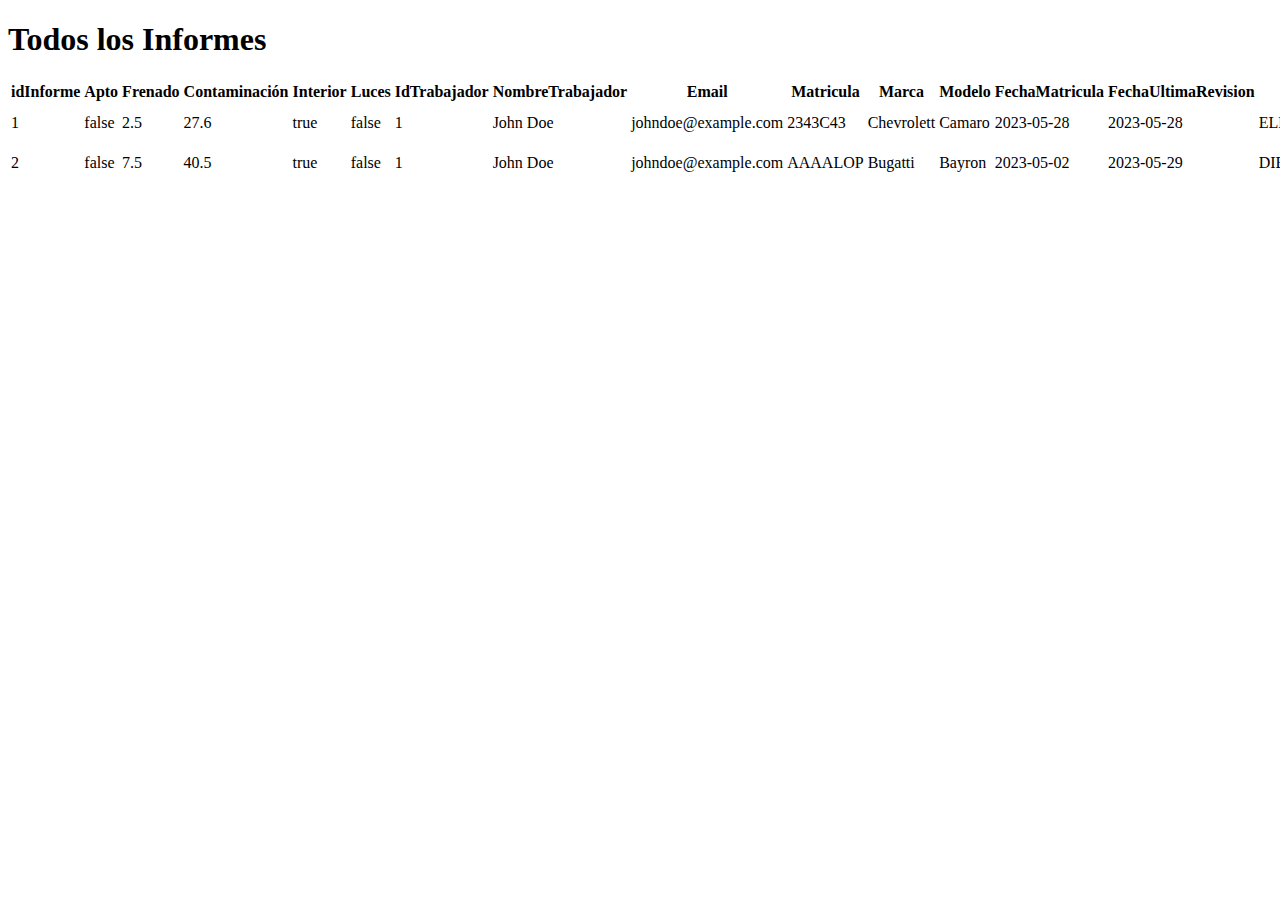
==== data/html.html @ 1f86d600 "Edit / New View Programada" ====
<!DOCTYPE html>
<html lang=\"es\">
<html>
<head>
<title>Informes</title>
<meta charset="utf-8">
</head>
<body>
<h1>Todos los Informes</h1>
<table> 
<tr> 
<th>idInforme</th>
<th>Apto</th>
<th>Frenado</th>
<th>Contaminación</th>
<th>Interior</th>
<th>Luces</th>
<th>IdTrabajador</th>
<th>NombreTrabajador</th>
<th>Email</th>
<th>Matricula</th>
<th>Marca</th>
<th>Modelo</th>
<th>FechaMatricula</th>
<th>FechaUltimaRevision</th>
<th>DNI</th>
<th>NombrePropietario</th>
<th>ApellidoPropietario</th>
<th>Telefono</th>
<th>EmailPropietario</th>
<th>HoraCita</th>
<th>FechaCita</th>
</tr>
<tr>
<td>1</td>
<td>false</td>
<td>2.5</td>
<td>27.6</td>
<td>true</td>
<td>false</td>
<td>1</td>
<td>John Doe</td>
<td>johndoe@example.com</td>
<td>2343C43</td>
<td>Chevrolett</td>
<td>Camaro</td>
<td>2023-05-28</td>
<td>2023-05-28</td>
<td>ELECTRICO</td>
<td>MOTOCICLETA</td>
<td>12344323T</td>
<td>Daniel</td>
<td>Gutierrez</td>
<td>123456789</td>
<td>danielgutierrez3@email.com</td>
<td>9:30</td>
<td>2023-06-06</td>
</tr>
<tr>
<td>2</td>
<td>false</td>
<td>7.5</td>
<td>40.5</td>
<td>true</td>
<td>false</td>
<td>1</td>
<td>John Doe</td>
<td>johndoe@example.com</td>
<td>AAAALOP</td>
<td>Bugatti</td>
<td>Bayron</td>
<td>2023-05-02</td>
<td>2023-05-29</td>
<td>DIESEL</td>
<td>CAMION</td>
<td>56751234P</td>
<td>Alonso</td>
<td>Perez</td>
<td>848475121</td>
<td>alonsoperez@email.com</td>
<td>19:00</td>
<td>2023-05-31</td>
</tr>
</table>
</body>
</html>
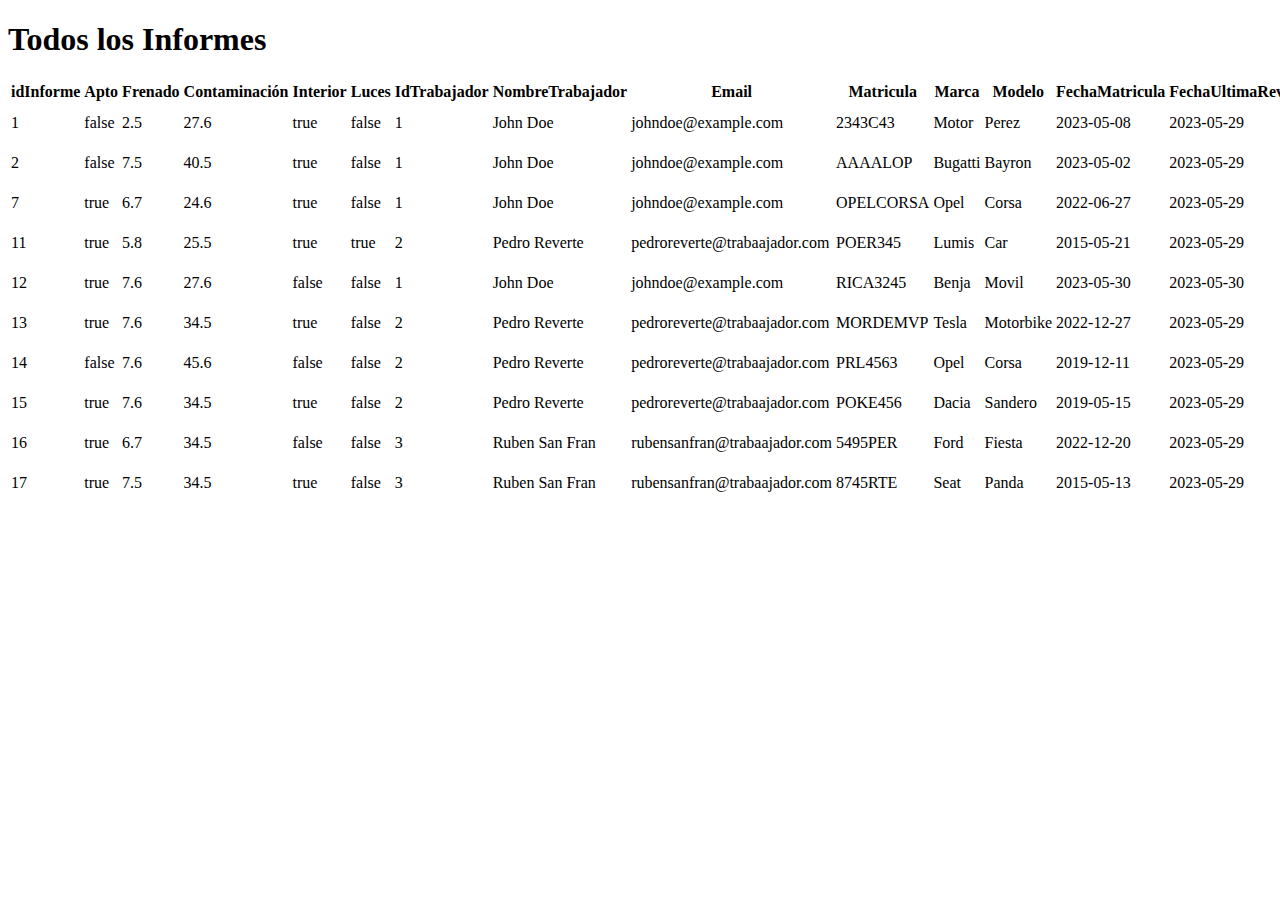
==== commit a5d308d9: "Programacion FIx" ====
--- a/data/html.html
+++ b/data/html.html
@@ -1,6 +1,5 @@
 <!DOCTYPE html>
 <html lang=\"es\">
-<html>
 <head>
 <title>Informes</title>
 <meta charset="utf-8">
@@ -42,19 +41,19 @@
 <td>John Doe</td>
 <td>johndoe@example.com</td>
 <td>2343C43</td>
-<td>Chevrolett</td>
-<td>Camaro</td>
-<td>2023-05-28</td>
-<td>2023-05-28</td>
-<td>ELECTRICO</td>
-<td>MOTOCICLETA</td>
-<td>12344323T</td>
-<td>Daniel</td>
-<td>Gutierrez</td>
-<td>123456789</td>
-<td>danielgutierrez3@email.com</td>
-<td>9:30</td>
-<td>2023-06-06</td>
+<td>Motor</td>
+<td>Perez</td>
+<td>2023-05-08</td>
+<td>2023-05-29</td>
+<td>ELECTRICO</td>
+<td>TURISMO</td>
+<td>21232345O</td>
+<td>Ricardo</td>
+<td>Lopez</td>
+<td>876765456</td>
+<td>ricardolopez@email.com</td>
+<td>9:30</td>
+<td>2023-05-31</td>
 </tr>
 <tr>
 <td>2</td>
@@ -78,8 +77,208 @@
 <td>Perez</td>
 <td>848475121</td>
 <td>alonsoperez@email.com</td>
-<td>19:00</td>
-<td>2023-05-31</td>
+<td>9:30</td>
+<td>2023-05-31</td>
+</tr>
+<tr>
+<td>7</td>
+<td>true</td>
+<td>6.7</td>
+<td>24.6</td>
+<td>true</td>
+<td>false</td>
+<td>1</td>
+<td>John Doe</td>
+<td>johndoe@example.com</td>
+<td>OPELCORSA</td>
+<td>Opel</td>
+<td>Corsa</td>
+<td>2022-06-27</td>
+<td>2023-05-29</td>
+<td>ELECTRICO</td>
+<td>TURISMO</td>
+<td>66538954P</td>
+<td>Jesus</td>
+<td>Arce Velazquez</td>
+<td>968345768</td>
+<td>jesusarcevelazquez@email.com</td>
+<td>9:30</td>
+<td>2023-05-31</td>
+</tr>
+<tr>
+<td>11</td>
+<td>true</td>
+<td>5.8</td>
+<td>25.5</td>
+<td>true</td>
+<td>true</td>
+<td>2</td>
+<td>Pedro Reverte</td>
+<td>pedroreverte@trabaajador.com</td>
+<td>POER345</td>
+<td>Lumis</td>
+<td>Car</td>
+<td>2015-05-21</td>
+<td>2023-05-29</td>
+<td>HIBRIDO</td>
+<td>FURGONETA</td>
+<td>56745674Y</td>
+<td>Lumis</td>
+<td>Rick</td>
+<td>564649586</td>
+<td>lumisrick@email.com</td>
+<td>9:30</td>
+<td>2023-05-31</td>
+</tr>
+<tr>
+<td>12</td>
+<td>true</td>
+<td>7.6</td>
+<td>27.6</td>
+<td>false</td>
+<td>false</td>
+<td>1</td>
+<td>John Doe</td>
+<td>johndoe@example.com</td>
+<td>RICA3245</td>
+<td>Benja</td>
+<td>Movil</td>
+<td>2023-05-30</td>
+<td>2023-05-30</td>
+<td>GASOLINA</td>
+<td>TURISMO</td>
+<td>45659834T</td>
+<td>Pedro</td>
+<td>Reverte</td>
+<td>456234675</td>
+<td>pedroreverte@email.com</td>
+<td>9:30</td>
+<td>2023-05-31</td>
+</tr>
+<tr>
+<td>13</td>
+<td>true</td>
+<td>7.6</td>
+<td>34.5</td>
+<td>true</td>
+<td>false</td>
+<td>2</td>
+<td>Pedro Reverte</td>
+<td>pedroreverte@trabaajador.com</td>
+<td>MORDEMVP</td>
+<td>Tesla</td>
+<td>Motorbike</td>
+<td>2022-12-27</td>
+<td>2023-05-29</td>
+<td>ELECTRICO</td>
+<td>MOTOCICLETA</td>
+<td>94565486P</td>
+<td>Luis Angel</td>
+<td>Los Santos</td>
+<td>345765345</td>
+<td>luisangellosantos@email.com</td>
+<td>9:30</td>
+<td>2023-05-31</td>
+</tr>
+<tr>
+<td>14</td>
+<td>false</td>
+<td>7.6</td>
+<td>45.6</td>
+<td>false</td>
+<td>false</td>
+<td>2</td>
+<td>Pedro Reverte</td>
+<td>pedroreverte@trabaajador.com</td>
+<td>PRL4563</td>
+<td>Opel</td>
+<td>Corsa</td>
+<td>2019-12-11</td>
+<td>2023-05-29</td>
+<td>GASOLINA</td>
+<td>CAMION</td>
+<td>94565486P</td>
+<td>Luis Angel</td>
+<td>Los Santos</td>
+<td>345765345</td>
+<td>luisangellosantos@email.com</td>
+<td>9:30</td>
+<td>2023-05-31</td>
+</tr>
+<tr>
+<td>15</td>
+<td>true</td>
+<td>7.6</td>
+<td>34.5</td>
+<td>true</td>
+<td>false</td>
+<td>2</td>
+<td>Pedro Reverte</td>
+<td>pedroreverte@trabaajador.com</td>
+<td>POKE456</td>
+<td>Dacia</td>
+<td>Sandero</td>
+<td>2019-05-15</td>
+<td>2023-05-29</td>
+<td>ELECTRICO</td>
+<td>TURISMO</td>
+<td>74685958P</td>
+<td>Luis</td>
+<td>Barreras</td>
+<td>457126456</td>
+<td>luisbarreras@email.com</td>
+<td>9:30</td>
+<td>2023-05-31</td>
+</tr>
+<tr>
+<td>16</td>
+<td>true</td>
+<td>6.7</td>
+<td>34.5</td>
+<td>false</td>
+<td>false</td>
+<td>3</td>
+<td>Ruben San Fran</td>
+<td>rubensanfran@trabaajador.com</td>
+<td>5495PER</td>
+<td>Ford</td>
+<td>Fiesta</td>
+<td>2022-12-20</td>
+<td>2023-05-29</td>
+<td>ELECTRICO</td>
+<td>TURISMO</td>
+<td>41232123O</td>
+<td>Nuria</td>
+<td>Ribera</td>
+<td>546345634</td>
+<td>nuriaribera@email.com</td>
+<td>8:30</td>
+<td>2023-05-31</td>
+</tr>
+<tr>
+<td>17</td>
+<td>true</td>
+<td>7.5</td>
+<td>34.5</td>
+<td>true</td>
+<td>false</td>
+<td>3</td>
+<td>Ruben San Fran</td>
+<td>rubensanfran@trabaajador.com</td>
+<td>8745RTE</td>
+<td>Seat</td>
+<td>Panda</td>
+<td>2015-05-13</td>
+<td>2023-05-29</td>
+<td>GASOLINA</td>
+<td>FURGONETA</td>
+<td>58476512P</td>
+<td>Mario</td>
+<td>Luque</td>
+<td>567475645</td>
+<td>marioluque@email.com</td>
+<td>20:30</td>
+<td>2023-06-09</td>
 </tr>
 </table>
 </body>
